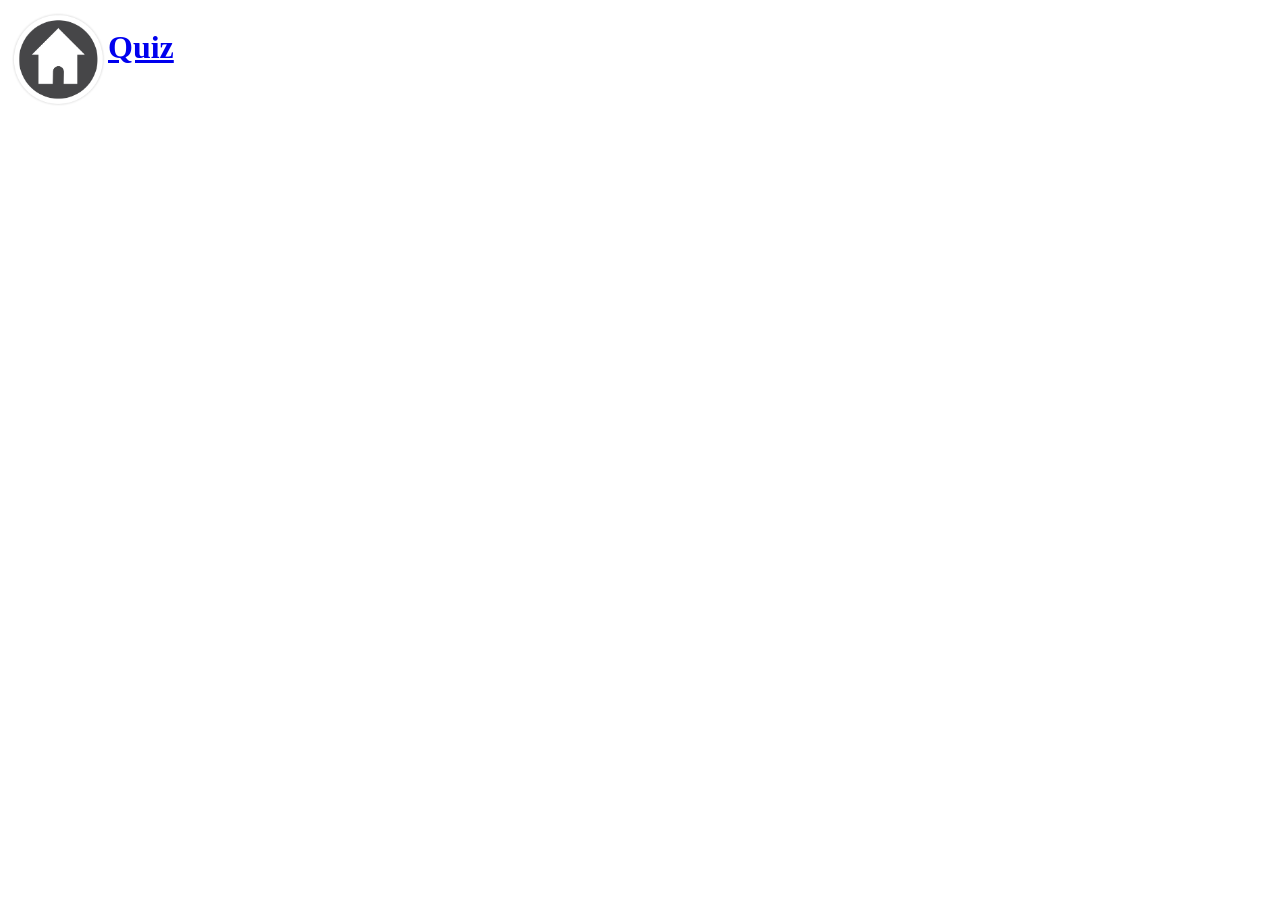
==== Pages/quiz.html @ 726947fd "quiz begin" ====
<!DOCTYPE html>
<html lang="en">
<head>
    <meta charset="UTF-8">
    <meta name="viewport" content="width=device-width, initial-scale=1.0">
    <title>Quiz</title>
    <link rel="stylesheet" href="../Styles/quiz.css">
</head>
<body>
    <div class="header">
        <img src="../Images/Home.png" style="width: 100px; height: 100px;" alt="">
        <h1><a href="./quiz.html">Quiz</a></h1>
    </div>
</body>
</html>
---- Styles/quiz.css ----
.header {
    display: flex;
}
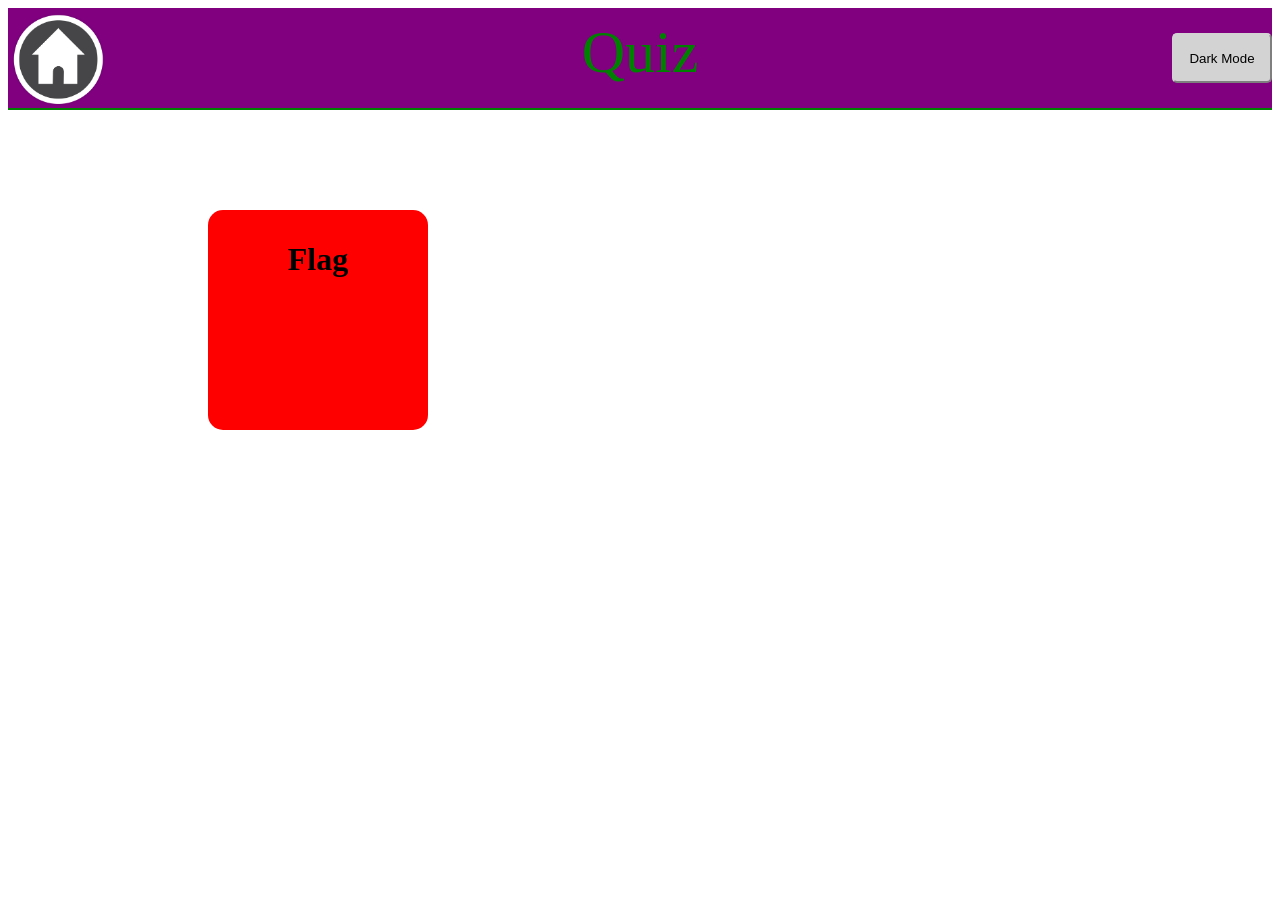
==== commit a5acdd55: "basic stuff" ====
--- a/Pages/quiz.html
+++ b/Pages/quiz.html
@@ -9,7 +9,47 @@
 <body>
     <div class="header">
         <img src="../Images/Home.png" style="width: 100px; height: 100px;" alt="">
-        <h1><a href="./quiz.html">Quiz</a></h1>
+        <a href="./quiz.html">Quiz</a>
+        <button id="DarkMode" class="DarkModeButton">Dark Mode</button>
+    </div>
+    <div class="body">
+        <div id="Themes" class="themes">
+            <div class="box" style="background-color: red;" onclick="StartQuiz('Flag')">
+                <h1>Flag</h1>
+            </div>
+        </div>
+        <div id="Quiz" class="quiz hide">
+            <div class="question hide">
+                <div style="width: 250px; height: 250px;">
+                    <img id="QuestionImage" src="" alt="" style="max-width: 250px; max-height: 250px;">
+                </div>
+                <h1 id="QuestionText">Hello</h1>
+            </div>
+        </div>
     </div>
 </body>
+<script>
+    const themes = document.getElementById("Themes")
+    const quiz = document.getElementById("Quiz")
+
+    function StartQuiz(quizType){
+        themes.classList.toggle("hide")
+        if (quizType == "Flag"){
+            FlagQuiz()
+        }
+    }
+
+    function FlagQuiz(){
+        if (quiz.classList.contains("hide"))
+        {
+            console.log("Has hide")
+            quiz.classList.remove("hide")
+        }
+        else
+        {
+            console.log("Doesnt have hide")
+            quiz.classList.toggle("hide")
+        }
+    }
+</script>
 </html>
--- a/Styles/quiz.css
+++ b/Styles/quiz.css
@@ -1,3 +1,54 @@
 .header {
     display: flex;
-}+    justify-content: space-between;
+    border-bottom: 2px green solid;
+    background-color: purple;
+    font-size: 60px;
+}
+
+.header a {
+    margin-top: 10px;
+    color: green;
+    text-decoration: none;
+}
+
+.DarkModeButton {
+    border-radius: 5px;
+    color: black;
+    border-color: lightgray;
+    background-color: lightgrey; 
+    width: 100px; 
+    height: 50px; 
+    margin-top: 25px;
+}
+
+.body {
+    margin-left:200px;
+    margin-right: 200px;
+    padding-top: 100px;
+    display: grid;
+}
+
+.box {
+    width: 200px;
+    height: 200px;
+    border-radius: 15px;
+    padding: 10px;
+    text-align: center;
+}
+
+.box:hover {
+    width: 210px;
+    height: 210px;
+    cursor: pointer;
+    box-shadow: 10px 10px rgba(0, 0, 0, 0.2);
+
+}
+
+.hide {
+    display: none;
+}
+
+.quiz {
+    
+}
